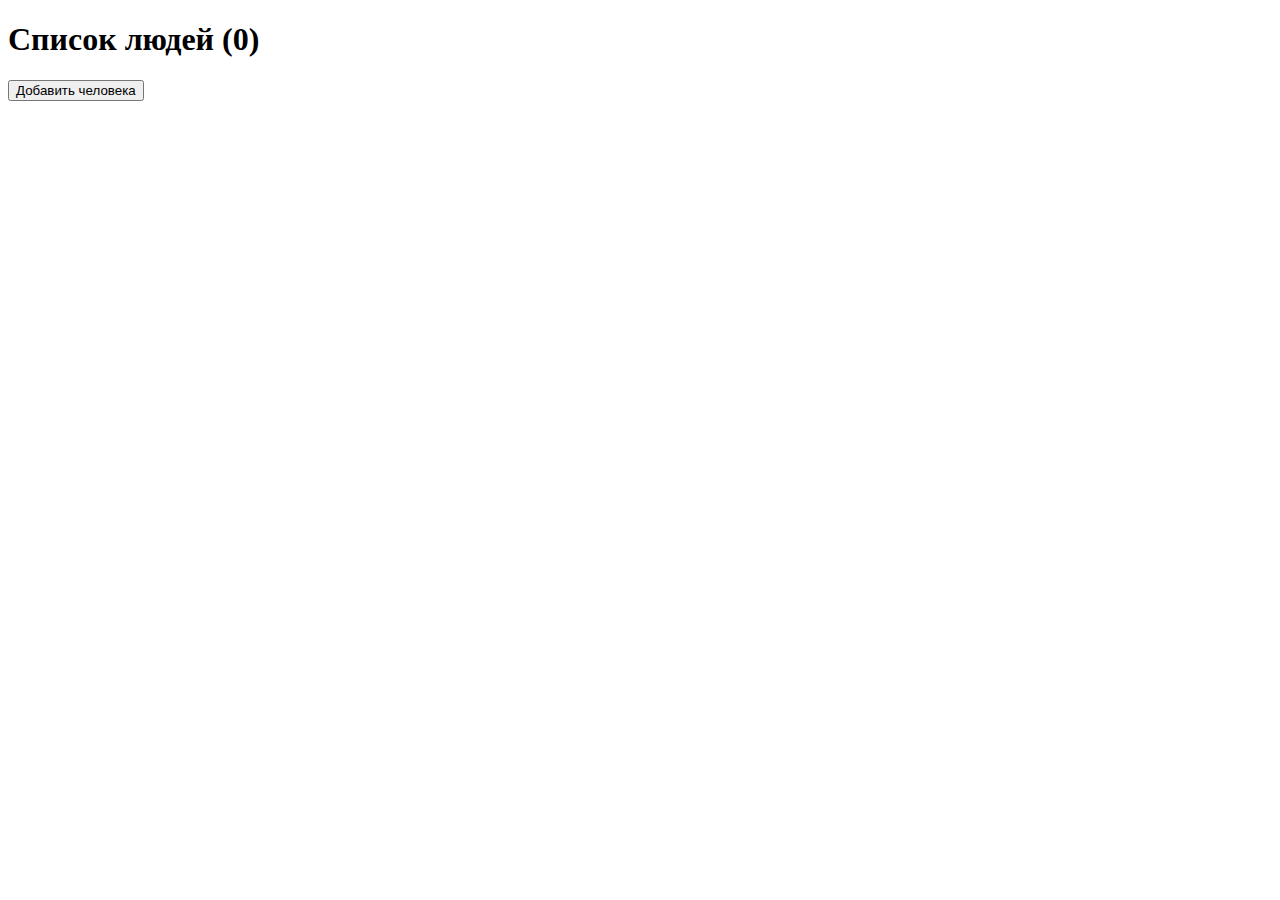
==== src/main/resources/templates/documentsTables.html @ 8d2c1ce1 "CVT_SQLite_filling_in_three_tables_1.6" ====
<!DOCTYPE html>
<html lang="en" xmlns:th="http://www.thymeleaf.org">
<head>
    <meta charset="UTF-8">
    <title>Document List</title>
    <script src="/js/jquery-3.4.0.min.js"></script>
    <script src="/js/document.js"></script>
    <link rel="stylesheet" type="text/css" href="/css/styles.css">
</head>
<body>
<h1>Список людей (<span th:text="${peoplesCount}">0</span>)</h1>
<a href="/">
<button id="show-add-people-form">Добавить человека</button>
</a>
<br><br>
<div id="people-list">
    <div th:each="people : ${peoples}">
        <a href="#" class="people-link" th:attr="data-id=${people.id}"
           th:text="${people.lastName + ' ' + people.firstName + ' ' + people.patronymic}"></a>
        <div  th:text="${people.getPeopleDate()}"></div>
    </div>
</div>
<br><br>
<div id="document-list">
    <div th:each="document : ${documents}">
        <a href="#" class="document-link-doc" th:attr="data-id=${document.id}"
           th:text="${document.peopleId}"></a>
    </div>
</div>
</body>
</html>
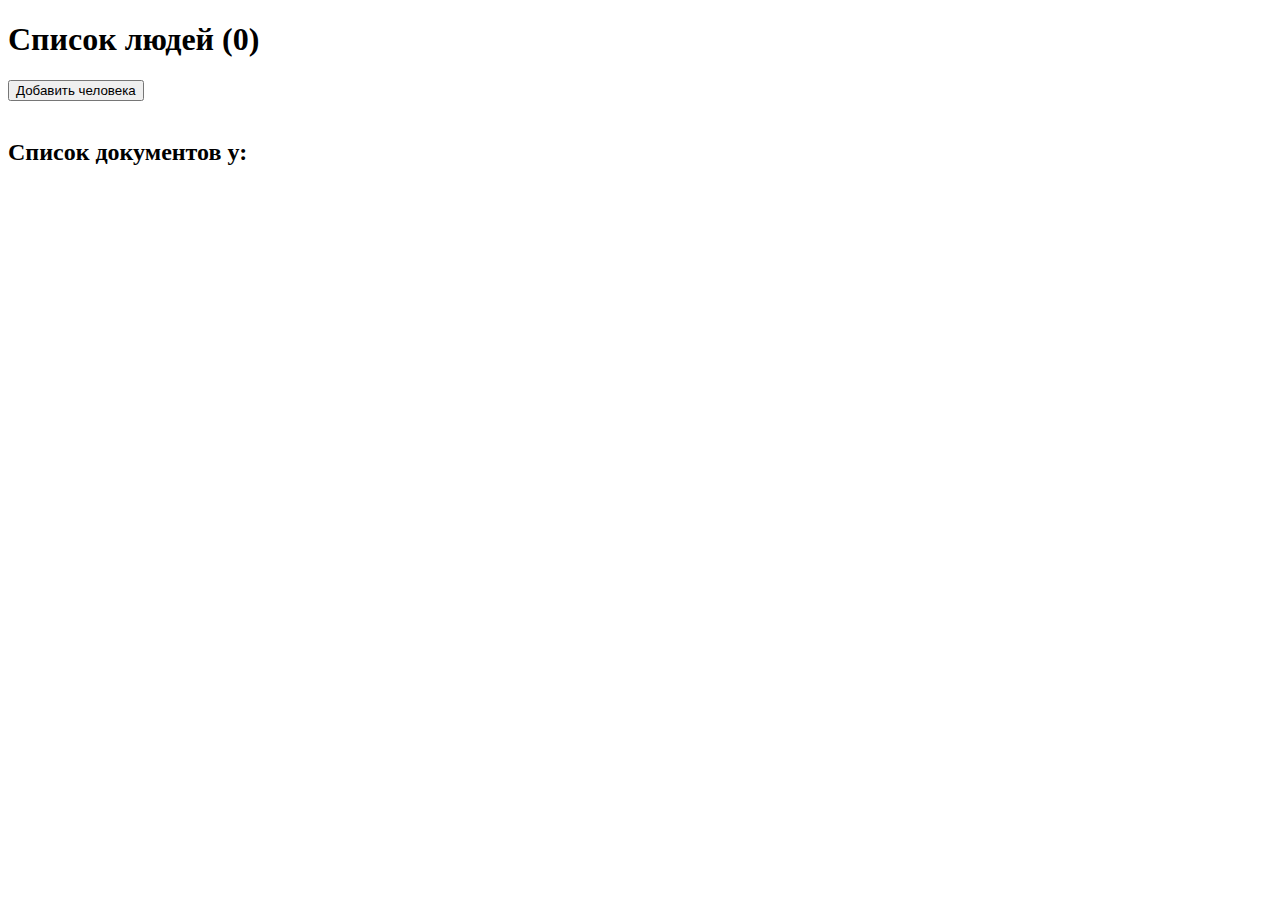
==== commit 0b04f47b: "CVT_SQLite_getting_document_name_by_document_type_id_1.8" ====
--- a/src/main/resources/templates/documentsTables.html
+++ b/src/main/resources/templates/documentsTables.html
@@ -5,14 +5,17 @@
     <title>Document List</title>
     <script src="/js/jquery-3.4.0.min.js"></script>
     <script src="/js/document.js"></script>
-    <link rel="stylesheet" type="text/css" href="/css/styles.css">
+    <link rel="stylesheet" type="text/css" href="/css/stylesDocuments.css">
 </head>
 <body>
+<div id="people-block">
+    <div>
 <h1>Список людей (<span th:text="${peoplesCount}">0</span>)</h1>
 <a href="/">
 <button id="show-add-people-form">Добавить человека</button>
 </a>
 <br><br>
+    </div>
 <div id="people-list">
     <div th:each="people : ${peoples}">
         <a href="#" class="people-link" th:attr="data-id=${people.id}"
@@ -20,12 +23,28 @@
         <div  th:text="${people.getPeopleDate()}"></div>
     </div>
 </div>
-<br><br>
+</div>
+
+<div id="people-list-documents">
+    <form>
+        <h2>Список документов у:</h2>
+        <label id="people-FIO"></label>
+        <div id="type-document-list-people">
+            <div th:each="document : ${documents}">
+                <a href="#" class="type-document-link"
+                   th:attr="data-id=${document.id}, data-name=${document.typeId}"
+                   ></a>
+            </div>
+        </div>
+    </form>
+</div>
+
+<!--<br><br>
 <div id="document-list">
     <div th:each="document : ${documents}">
         <a href="#" class="document-link-doc" th:attr="data-id=${document.id}"
            th:text="${document.peopleId}"></a>
     </div>
-</div>
+</div>-->
 </body>
 </html>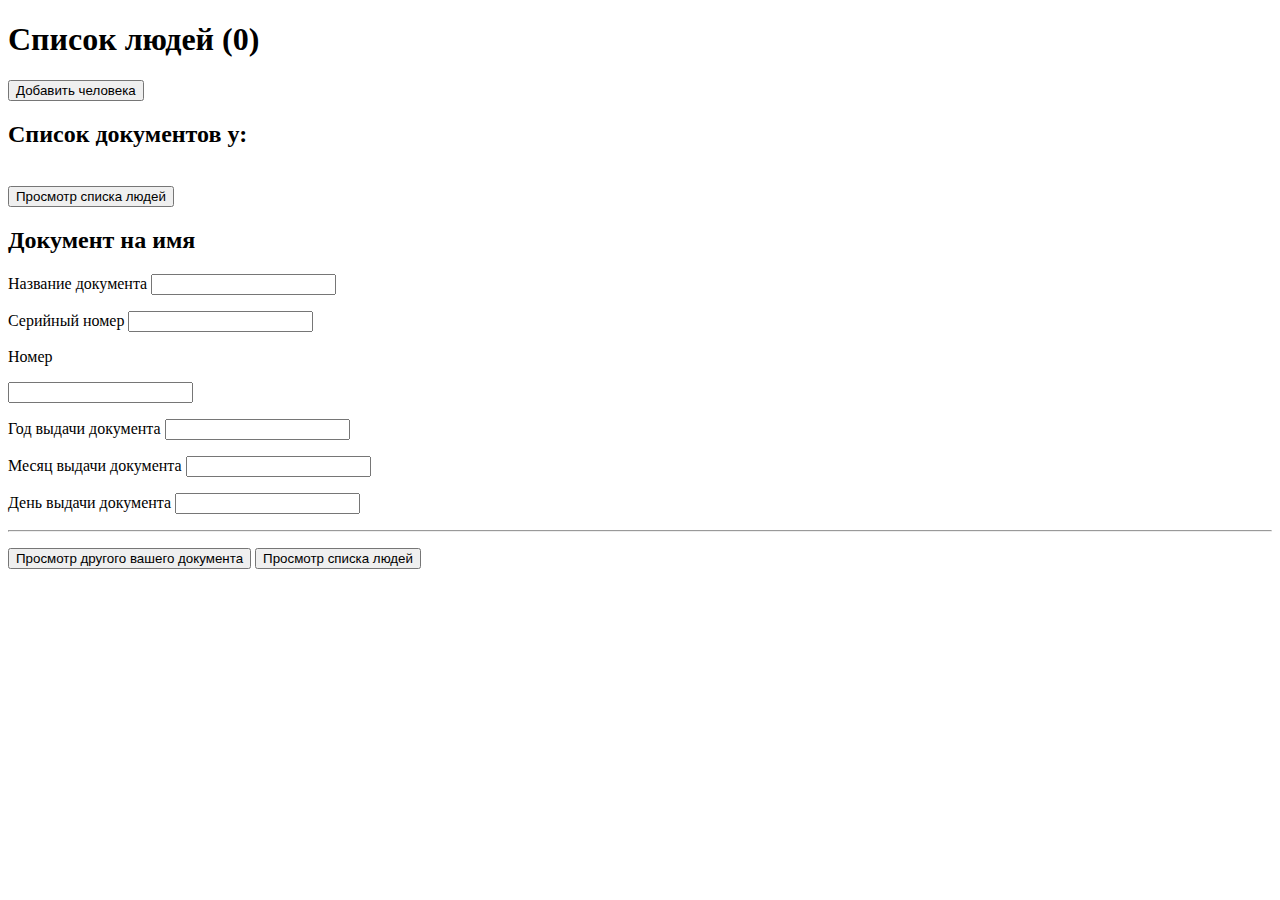
==== commit 41b5f86e: "CVT_SQLite_adding_inside_jar_application_and_db_1.13" ====
--- a/src/main/resources/templates/documentsTables.html
+++ b/src/main/resources/templates/documentsTables.html
@@ -9,12 +9,11 @@
 </head>
 <body>
 <div id="people-block">
-    <div>
+    <div id="prime-form">
 <h1>Список людей (<span th:text="${peoplesCount}">0</span>)</h1>
 <a href="/">
 <button id="show-add-people-form">Добавить человека</button>
 </a>
-<br><br>
     </div>
 <div id="people-list">
     <div th:each="people : ${peoples}">
@@ -29,22 +28,42 @@
     <form>
         <h2>Список документов у:</h2>
         <label id="people-FIO"></label>
-        <div id="type-document-list-people">
+        <div id="type-document-list-people"><br>
             <div th:each="document : ${documents}">
                 <a href="#" class="type-document-link"
-                   th:attr="data-id=${document.id}, data-name=${document.typeId}"
+                   th:attr="data-id=${document.id}"
                    ></a>
             </div>
         </div>
+        <button class="document-link-for-list">Просмотр списка людей</button>
     </form>
 </div>
 
-<!--<br><br>
-<div id="document-list">
-    <div th:each="document : ${documents}">
-        <a href="#" class="document-link-doc" th:attr="data-id=${document.id}"
-           th:text="${document.peopleId}"></a>
-    </div>
-</div>-->
+<div id="list-documents">
+    <form>
+        <h2>Документ на имя</h2>
+        <label id="people-FIO-for-document"></label><p></p>
+        <label>Название документа</label>
+        <input type="text" name="documentsNameDoc" id="documentsNameDocId" value=""><p></p>
+        <input type="hidden" name="idDocument" id="idDocument" value="">
+        <input type="hidden" name="typeId" id="idTypeDocument" value="">
+        <input type="hidden" name="peopleId" id="idPeopleInDocument" value="">
+        <label>Серийный номер</label>
+        <input type="text" name="series" id="seriesId" value=""><p></p>
+        <label>Номер</label><p></p>
+        <input type="text" name="number" id="numberId" value=""><p></p>
+        <label>Год выдачи документа</label>
+        <input type="text" name="yearDate" id="yearDateId" value=""><p></p>
+        <label>Месяц выдачи документа</label>
+        <input type="text" name="monthDate" id="monthDate" value=""><p></p>
+        <label>День выдачи документа</label>
+        <input type="text" name="dayDate" id="dayDate" value=""><p></p>
+        <hr>
+        <p></p>
+        <button class="view-another-document">Просмотр другого вашего документа</button>
+        <button class="viewing-list-people">Просмотр списка людей</button>
+
+    </form>
+</div>
 </body>
 </html>